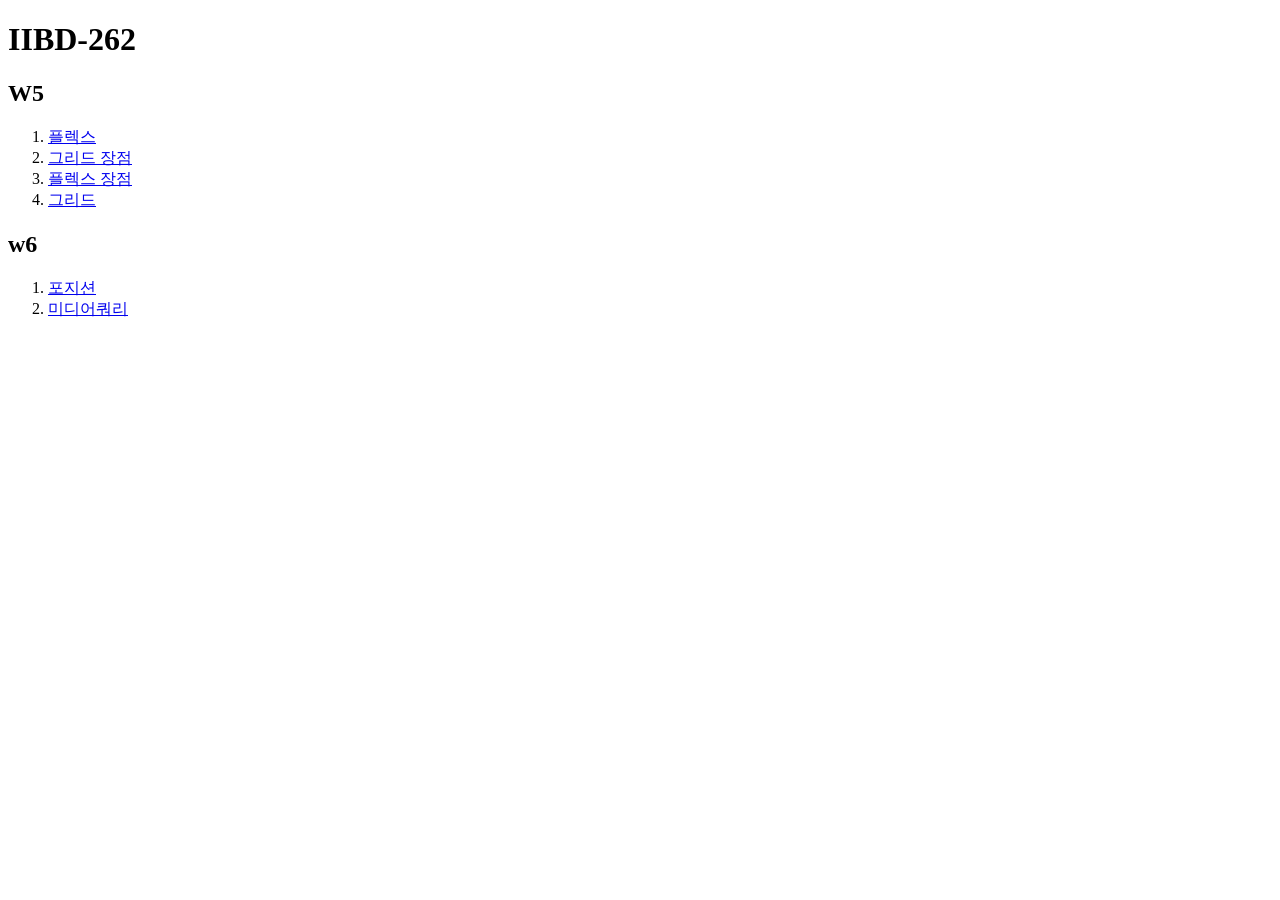
==== index.html @ 60c95d00 "Add initial HTML and CSS files for W5 and W6 exercises" ====
<!doctype html>
<html lang="ko">
  <head>
    <meta charset="UTF-8" />
    <meta name="viewport" content="width=device-width, initial-scale=1.0" />
    <title>IIBD-262</title>
  </head>
  <body>
    <h1>IIBD-262</h1>
    <h2>W5</h2>

    <ol>
      <li>
        <a href="./src/w5/code1/index.html">플렉스</a>
      </li>
      <li>
        <a href="./src/w5/code2/index.html">그리드 장점</a>
      </li>
      <li>
        <a href="./src/w5/code3/index.html">플렉스 장점</a>
      </li>
      <li>
        <a href="./src/w5/code4/index.html">그리드</a>
      </li>
    </ol>
    <h2>w6</h2>
    <ol>
      <li>
        <a href="./src/w6/code1/index.html">포지션</a>
      </li>
      <li>
        <a href="./src/w6/code2/index.html">미디어쿼리</a>
      </li>
    </ol>
  </body>
</html>
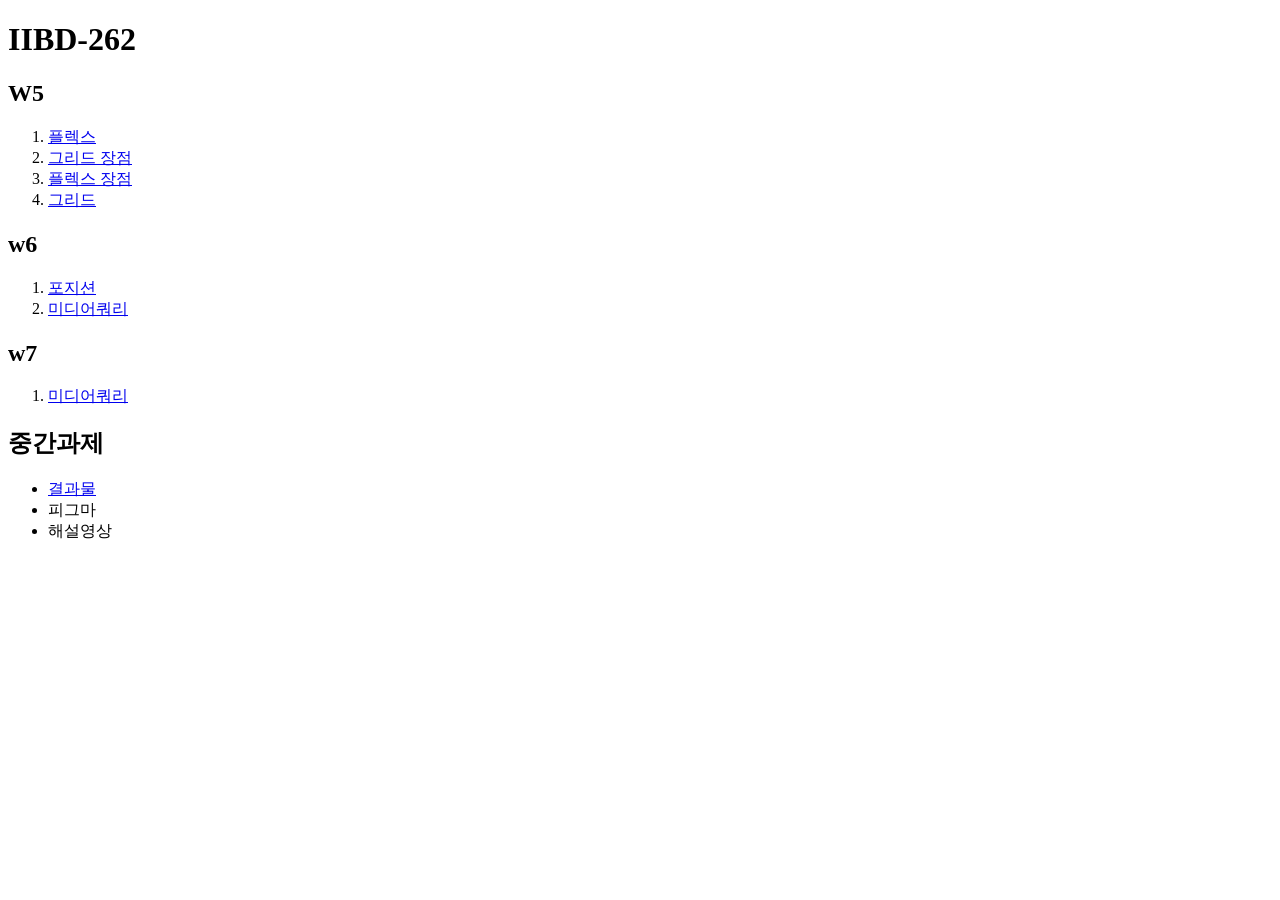
==== commit 8e6b3913: "Add W7 and midterm project sections to index.html; create new HTML and CSS files for W7" ====
--- a/index.html
+++ b/index.html
@@ -32,5 +32,17 @@
         <a href="./src/w6/code2/index.html">미디어쿼리</a>
       </li>
     </ol>
+    <h2>w7</h2>
+    <ol>
+      <li>
+        <a href="./src/w7/code1/index.html"> 미디어쿼리 </a>
+      </li>
+    </ol>
+    <h2>중간과제</h2>
+    <ul>
+      <li><a href="./src/mid/index.html">결과물</a></li>
+      <li>피그마</li>
+      <li>해설영상</li>
+    </ul>
   </body>
 </html>
